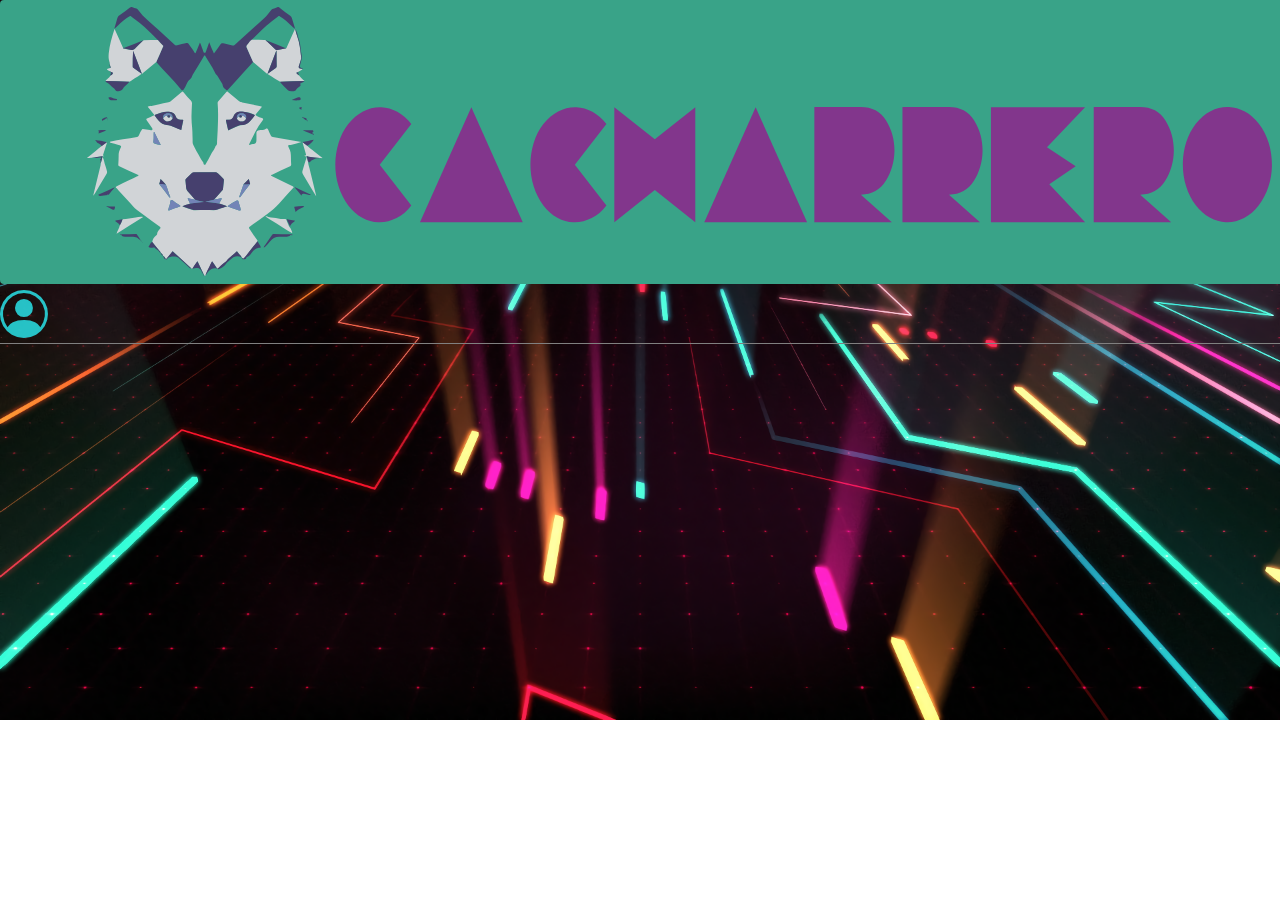
==== pages/ase.html @ 7b5f357b "se sube primeros avances del front reto 4" ====
<!DOCTYPE html>
<html lang="en">

<head>
    <meta charset="UTF-8">
    <meta http-equiv="X-UA-Compatible" content="IE=edge">
    <meta name="viewport" content="width=device-width, initial-scale=1.0">
    <link href="https://cdn.jsdelivr.net/npm/bootstrap@5.1.3/dist/css/bootstrap.min.css" rel="stylesheet"
        integrity="sha384-1BmE4kWBq78iYhFldvKuhfTAU6auU8tT94WrHftjDbrCEXSU1oBoqyl2QvZ6jIW3" crossorigin="anonymous">
    <link rel="stylesheet" href="https://cdn.jsdelivr.net/npm/bootstrap-icons@1.7.2/font/bootstrap-icons.css">
    <link rel="stylesheet" href="../css/estilos.css">
    <title>Asesor Comercial</title>
</head>

<body>
    <!-- Header -->
    <header class="bg-dark">
        <div class="container">
            <div class="row mb-2">
                <div class="col-3 pt-2">
                    <a href="/">
                        <img class="color" src="../logo/Sin título-9.svg" alt="">
                    </a>

                </div>
                <div id="posi" class="col-8 text-end">
                    <span id="name"></span>
                </div>
                <div class="col-1 text-end">
                    <i id="close" class="bi bi-box-arrow-left p-0" style="font-size: 3rem; color: deeppink;"
                        title="Cerrar Sesion"></i>
                </div>
            </div>
        </div>
    </header>

    <!-- Fin header -->}

    <!-- perfil -->
    <div class="container-fluid espacio">
        <div class="row">
            <div class="col">
                <table class="table table-bordered text-center align-middle caption-top">
                    <caption class="text-white text-center fs-1 text-uppercase mb-3">My Perfil</caption>
                    <thead class="table-success">
                        <tr>
                            <th>Identificacion</th>
                            <th>Nombre</th>
                            <th>Email</th>
                            <th>Perfil</th>
                            <th>Zona</th>
                        </tr>
                    </thead>
                    <tbody class="text-white color-f" id="infoPerfil">

                    </tbody>
                </table>
            </div>
        </div>
    </div>
    <!-- fin perfil -->

    <!-- productos -->
    <div id="cpro" class="container-fluid mt-5">
        <div class="row">
            <div class="col">
                <table class="table table-bordered text-center align-middle caption-top">
                    <caption class="text-white text-center fs-1 text-uppercase mb-3">Productos</caption>
                    <thead class="table-success">
                        <tr>
                            <th>Codigo</th>
                            <th>Sistema Operativo</th>
                            <th>Procesador</th>
                            <th>Memoria</th>
                            <th>Disco Duro</th>
                            <th>Descripcion</th>
                            <th>Precio</th>
                            <th>Foto</th>
                        </tr>
                    </thead>
                    <tbody class="text-white color-f" id="infoClone">

                    </tbody>
                </table>
            </div>
        </div>
    </div>
    <!-- fin productos -->

    <!--Boton abrir modal-->

    <div class="container-fluid carrito mt-5">
        <button class="btn btn-primary px-3" data-bs-toggle="modal" data-bs-target="#ModalRegistrarOrden"
            onclick="listaProductos()" style="font-size: 1.2rem;">
            <i class="bi bi-cart-plus-fill pe-2" style="font-size: 1.5rem; color: white;"></i>
            Registrar Orden
        </button>
    </div>

    <ul class="nav justify-content-center">
        <li class="nav-item mx-5">
            <!--<a class="nav-link active" aria-current="page" href="#">Active</a>-->
            <button class="px-3 filtros"
                onclick="verFecha()">
                <i class="bi bi-calendar-event-fill pe-2" style="font-size: 1.5rem; color: white;"></i>
                Ver Por Fecha
            </button>
        </li>
        <li class="nav-item mx-5">
            <!--<a class="nav-link" href="#">Link</a>-->
            <button class="px-3 filtros" 
                onclick="verEstado()">
                <i class="bi bi-check-square-fill pe-2" style="font-size: 1.5rem; color: white;"></i>
                Ver Por Estado
            </button>
        </li>
        <li class="nav-item mx-5">
            <button class="px-3 filtros" 
                onclick="listaProductos()">
                <i class="bi bi-eye-fill pe-2" style="font-size: 1.5rem; color: white;"></i>
                Ver Todas
            </button>
        </li>
        
    </ul>
    <div class="container-fluid fecha">
        <div class="row">
            <div class="col-5" >
                <div id="contenedorF">
                    <button id="filtroFecha" class="btn btn-primary ms-2" onclick="hacerFiltros(this)" name="editar">Consultar</button>
                    <input type="date" class="form-control" id="filtroF" value="">
                </div>
                
                
            </div>
            <div class="col-5">
                <div id="contenedorE">
                    <select class="form-select" id="filtroE" aria-label="Default select example">
                        <option value="">Seleccione el estado</option>
                        <option value="aprobada">Aprobada</option>
                        <option value="rechazada">Rechazada</option>
                        <option value="pendiente">Pendiente</option>
                    </select>
                    <button id="filtroEstado" name="guardar" onclick="hacerFiltros(this)" class="btn btn-primary ms-2">Consultar</button>
                </div>
                
            </div>
        </div>
    </div>
    

    <!-- ordenes asesores comerciales -->
    <div class="container-fluid mt-5 cargar-clone">
        <div class="row">
            <div class="col">
                <table class="table table-bordered text-center align-middle caption-top">
                    <caption class="text-white text-center fs-1 text-uppercase mb-3">mis ordenes
                    </caption>
                    <thead class="table-success">
                        <tr>
                            <th>Identificacion</th>
                            <th>Nombres</th>
                            <th>Email</th>
                            <th>Fecha</th>
                            <th>No. Pedido</th>
                            <th>Estado</th>
                            <th>Pedido</th>
                        </tr>
                    </thead>
                    <tbody class="color-f" id="infoOrdenes">

                    </tbody>
                </table>
            </div>
        </div>
    </div>
    <!-- fin ordenes asesores comerciales -->

    <!--Modal de orden-->
    <div class="modal fade" id="ModalRegistrarOrden" aria-hidden="true" aria-labelledby="ModalRegistrarOrden"
        tabindex="-1">
        <div class="modal-dialog modal-lg">
            <div class="modal-content">
                <div class="modal-header">
                    <h5 class="modal-title" id="exampleModalToggleLabel2">Registrar Pedido</h5>
                    <button type="button" class="btn-close" data-bs-dismiss="modal" aria-label="Close"></button>
                </div>
                <div class="modal-body bg-secondary bg-opacity-25">
                    <div class="container-fluid">
                        <div class="row mb-3 justify-content-md-center">
                            <div class="col">
                                <div class="fw-bold">
                                    <label for="idOrden" class="form-label">Id:</label>
                                    <input type="number" class="form-control" id="idOrden" placeholder="Id Orden">
                                </div>
                            </div>
                            <div class="col">
                                <div class="fw-bold">
                                    <label for="fecha" class="form-label">Fecha del pedido:</label>
                                    <input type="date" class="form-control" id="fecha">
                                </div>
                            </div>

                        </div>

                        <div class="row mb-3 justify-content-md-center">
                            <table class="table table-bordered text-center align-middle caption-top">
                                <caption class="text-black text-center fs-6 text-uppercase mb-3">Señale en la casilla
                                    check los productos que irán en la orden y su cantidad</caption>
                                <thead class="table-success">
                                    <tr>
                                        <th>Codigo</th>
                                        <th>Descripcion</th>
                                        <th>Precio</th>
                                        <th>Foto</th>
                                        <th>Check</th>
                                        <th>Cantidad</th>
                                    </tr>
                                </thead>
                                <tbody class="text-white color-f" id="infoCloneOrden">

                                </tbody>
                            </table>

                        </div>

                    </div>
                </div>
                <div class="modal-footer">
                    <button id="btnRegistrarOrden" onclick="registrarOrden()" class="btn btn-success px-5 me-5">
                        Enviar
                    </button>
                </div>
            </div>
        </div>
    </div>
    <!--Fin modal orden-->

    

    <!-- FOOTER -->
    <footer class="bg-dark">
        <div class="container">
            <div class="row">
                <div class="col text-end text-white fs-6 mt-4 mb-3">
                    <span>Oscar Fabian Gomez Jurado</span><br>
                    <span>Marisol Rodriguez Gutierrez</span><br>
                    <span>Nicolas Albarracin Pineros</span><br><br>

                    <span class="fs-6">Copyright&copy; 2021 Todos los derechos reservados</span>
                </div>
            </div>
        </div>
    </footer>
    <!-- Fin footer -->

    <script src="https://code.jquery.com/jquery-3.6.0.js"></script>
    <script src="https://cdn.jsdelivr.net/npm/@popperjs/core@2.10.2/dist/umd/popper.min.js"
        integrity="sha384-7+zCNj/IqJ95wo16oMtfsKbZ9ccEh31eOz1HGyDuCQ6wgnyJNSYdrPa03rtR1zdB" crossorigin="anonymous">
        </script>
    <script src="https://cdn.jsdelivr.net/npm/bootstrap@5.1.3/dist/js/bootstrap.min.js"
        integrity="sha384-QJHtvGhmr9XOIpI6YVutG+2QOK9T+ZnN4kzFN1RtK3zEFEIsxhlmWl5/YESvpZ13" crossorigin="anonymous">
        </script>
    <script src="../js/ase.js" type="text/javascript"></script>
    <script>
        let firstData = null;
        //console.log(localStorage.getItem("object_name"))
        //if para verificar que si se inicio sesion
        if (localStorage.getItem("datos") != null) {
            let myData = localStorage.getItem("datos");
            firstData = JSON.parse(myData);
            if (firstData.type == "ASE" || firstData.type == "asesor") {
                console.log("Ingresó correctamente");
            } else {
                cerrar();
            }
        } else {
            cerrar();
        }

        function cerrar() {
            $(document).ready(function () {
                localStorage.removeItem('datos');
                $(location).attr('href', "../index.html");
            });
        }
    </script>
</body>

</html>
---- css/estilos.css ----
body {
    margin: 0px;
    background-image: url('../img/1152474.png');
    background-repeat: no-repeat;
    background-size: cover;
}
header {
    border-bottom: 1px solid grey;
    position: fixed;
    left: 0;
    top: 0;
    right: 0;
}
header img {
    width: 100%;
    height: 100%;
}
/*
    https://www.svgrepo.com/show/353405/apiary.svg
*/
.color {
    background-color: #39A388;
    border-radius: 4px;
    padding: 5px;
}
/*#name {
    width: 200px;
}*/
#icon-login {
    width: 50px;
    height: 50px;
    
}
.cursor {
    cursor: pointer;
}
input:focus, select:focus, select, input.form-control:focus, button:active, select.form-select:focus{

    outline:none !important;

    outline-width: 0 !important;

    box-shadow: none;

    -moz-box-shadow: none;

    -webkit-box-shadow: none;

}
#name{
    position: relative;
    top: 27px;
}
i {
    cursor: pointer;
}
.btn:focus {
    outline:none !important;

    outline-width: 0 !important;

    box-shadow: none;

    -moz-box-shadow: none;

    -webkit-box-shadow: none;
}

.espacio {
    padding-top: 10rem;
    padding-left: 6rem;
    padding-right: 6rem;
}

footer {
    /*height: 10rem;*/
    margin-top: 10rem;
    border-top: 1px solid grey;
}

.color-f {
    /*background-color: #3E8E7E !important;*/
    background-color: #055052;
    color: #EEEEEE !important;
}

.fondo-input {
    background-color: #c1d6cc;
}
.fondo-input:focus{
    background-color: #c1d6cc;
}

.carrito {
    padding-left: 6rem;
    padding-right: 6rem;
}

#cpro {
    padding-left: 6rem;
    padding-right: 6rem;
}

.cargar-clone {
    padding-left: 6rem;
    padding-right: 6rem;
}

.filtros {
    font-size: 1.2rem; 
    background-color: transparent;
    border-top: 0;
    border-left: 0;
    border-right: 0;
    border-radius: 0;
    border-bottom: 1px solid dodgerblue;
    color: white;
}

.fecha {
    padding-left: 6rem;
    padding-right: 6rem;
    padding-top: 2rem;
}

#filtroF {
    width: 70%;
    float: left;
}

#filtroE {
    width: 42%;
    float: left;
    margin-right: 0rem;
}

.col-5 {
    padding-right: 1rem;
}
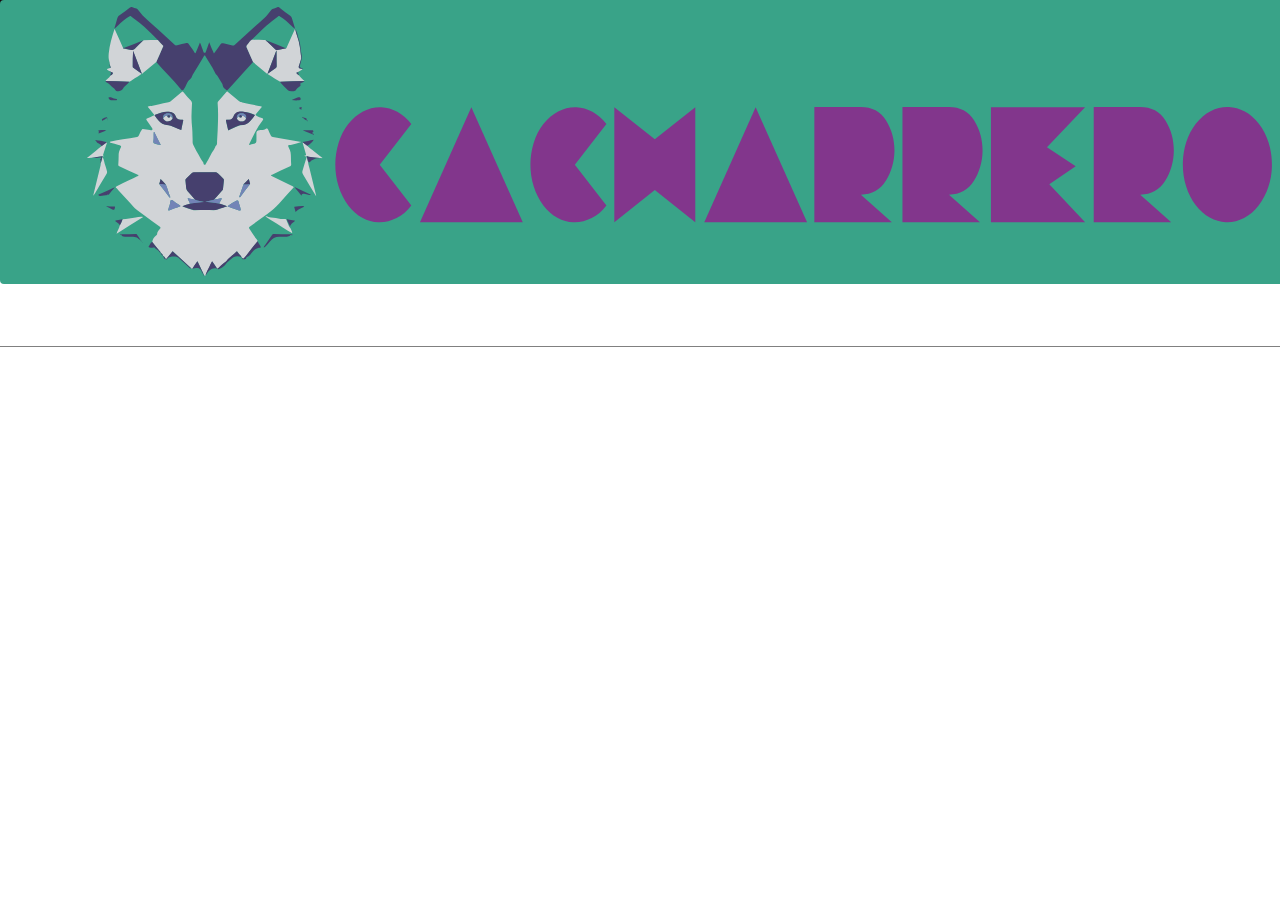
==== commit 4e4dc3e5: "Creación de modal de detalles" ====
--- a/pages/ase.html
+++ b/pages/ase.html
@@ -100,74 +100,70 @@
     <ul class="nav justify-content-center">
         <li class="nav-item mx-5">
             <!--<a class="nav-link active" aria-current="page" href="#">Active</a>-->
-            <button class="px-3 filtros"
-                onclick="verFecha()">
+            <button class="px-3 filtros" onclick="verFecha()">
                 <i class="bi bi-calendar-event-fill pe-2" style="font-size: 1.5rem; color: white;"></i>
                 Ver Por Fecha
             </button>
         </li>
         <li class="nav-item mx-5">
             <!--<a class="nav-link" href="#">Link</a>-->
-            <button class="px-3 filtros" 
-                onclick="verEstado()">
+            <button class="px-3 filtros" onclick="verEstado()">
                 <i class="bi bi-check-square-fill pe-2" style="font-size: 1.5rem; color: white;"></i>
                 Ver Por Estado
             </button>
         </li>
         <li class="nav-item mx-5">
-            <button class="px-3 filtros" 
-                onclick="listaProductos()">
+            <button class="px-3 filtros" onclick="listaProductos()">
                 <i class="bi bi-eye-fill pe-2" style="font-size: 1.5rem; color: white;"></i>
                 Ver Todas
             </button>
         </li>
-        
+
     </ul>
     <div class="container-fluid fecha">
         <div class="row">
-            <div class="col-5" >
+            <div class="col-5">
                 <div id="contenedorF">
-                    <button id="filtroFecha" class="btn btn-primary ms-2" onclick="hacerFiltros(this)" name="editar">Consultar</button>
+                    <button id="filtroFecha" class="btn btn-primary ms-2" onclick="hacerFiltros(this)"
+                        name="editar">Consultar</button>
                     <input type="date" class="form-control" id="filtroF" value="">
                 </div>
-                
-                
+
+
             </div>
             <div class="col-5">
                 <div id="contenedorE">
                     <select class="form-select" id="filtroE" aria-label="Default select example">
                         <option value="">Seleccione el estado</option>
-                        <option value="aprobada">Aprobada</option>
+                        <option value="Aprobada">Aprobada</option>
                         <option value="rechazada">Rechazada</option>
-                        <option value="pendiente">Pendiente</option>
+                        <option value="Pendiente">Pendiente</option>
                     </select>
-                    <button id="filtroEstado" name="guardar" onclick="hacerFiltros(this)" class="btn btn-primary ms-2">Consultar</button>
-                </div>
-                
-            </div>
-        </div>
-    </div>
-    
+                    <button id="filtroEstado" name="guardar" onclick="hacerFiltros(this)"
+                        class="btn btn-primary ms-2">Consultar</button>
+                </div>
+
+            </div>
+        </div>
+    </div>
+
 
     <!-- ordenes asesores comerciales -->
     <div class="container-fluid mt-5 cargar-clone">
         <div class="row">
             <div class="col">
-                <table class="table table-bordered text-center align-middle caption-top">
+                <table id="ocultarTabla" class="table table-bordered text-center align-middle caption-top">
                     <caption class="text-white text-center fs-1 text-uppercase mb-3">mis ordenes
                     </caption>
                     <thead class="table-success">
                         <tr>
-                            <th>Identificacion</th>
-                            <th>Nombres</th>
-                            <th>Email</th>
                             <th>Fecha</th>
-                            <th>No. Pedido</th>
+                            <th>No.Pedido</th>
                             <th>Estado</th>
                             <th>Pedido</th>
                         </tr>
                     </thead>
-                    <tbody class="color-f" id="infoOrdenes">
+                    <tbody class="color-f" id="infoOrdenesFiltro">
 
                     </tbody>
                 </table>
@@ -236,7 +232,53 @@
     </div>
     <!--Fin modal orden-->
 
-    
+
+    <!--Inicio Modal detalles-->
+    <div class="modal fade" id="modalDetalles" aria-hidden="true" aria-labelledby="exampleModalToggleLabel2"
+        tabindex="-1">
+        <div class="modal-dialog modal-lg">
+            <div class="modal-content">
+                <div class="modal-header">
+                    <h5 class="modal-title" id="exampleModalToggleLabel2">Detalle orden</h5>
+                    <button type="button" class="btn-close" data-bs-dismiss="modal" aria-label="Close"></button>
+                </div>
+                <div class="modal-body bg-secondary bg-opacity-25">
+                    <div class="container-fluid">
+                        <div class="row mb-3 justify-content-md-center">
+                            <div class="col">
+                                <div class="fw-bold">
+                                    <label for="id" class="form-label">Id:</label>
+                                    <input type="text" class="form-control" id="idDet" disabled=»disabled»>
+                                </div>
+                            </div>
+                            <div class="col">
+                                <div class="fw-bold">
+                                    <label for="fecha" class="form-label">Fecha:</label>
+                                    <input type="text" class="form-control" id="fechaDet" disabled=»disabled»>
+                                </div>
+                            </div>
+                        </div>
+                        <div class="row mb-3 justify-content-md-center">
+                            <div class="col">
+                                <div class="fw-bold">
+                                    <label for="vendedor" class="form-label">Vendedor:</label>
+                                    <input type="text" class="form-control" id="aseDet" disabled=»disabled»>
+                                </div>
+                            </div>
+                            <div class="col">
+                                <div class="fw-bold">
+                                    <label for="cedula" class="form-label">Cantidad de productos:</label>
+                                    <input type="text" class="form-control" id="prodDet" disabled=»disabled»>
+                                </div>
+                            </div>
+                        </div>
+
+                    </div>
+                </div>
+            </div>
+        </div>
+    </div>
+    <!--Fin Modal detalles-->
 
     <!-- FOOTER -->
     <footer class="bg-dark">
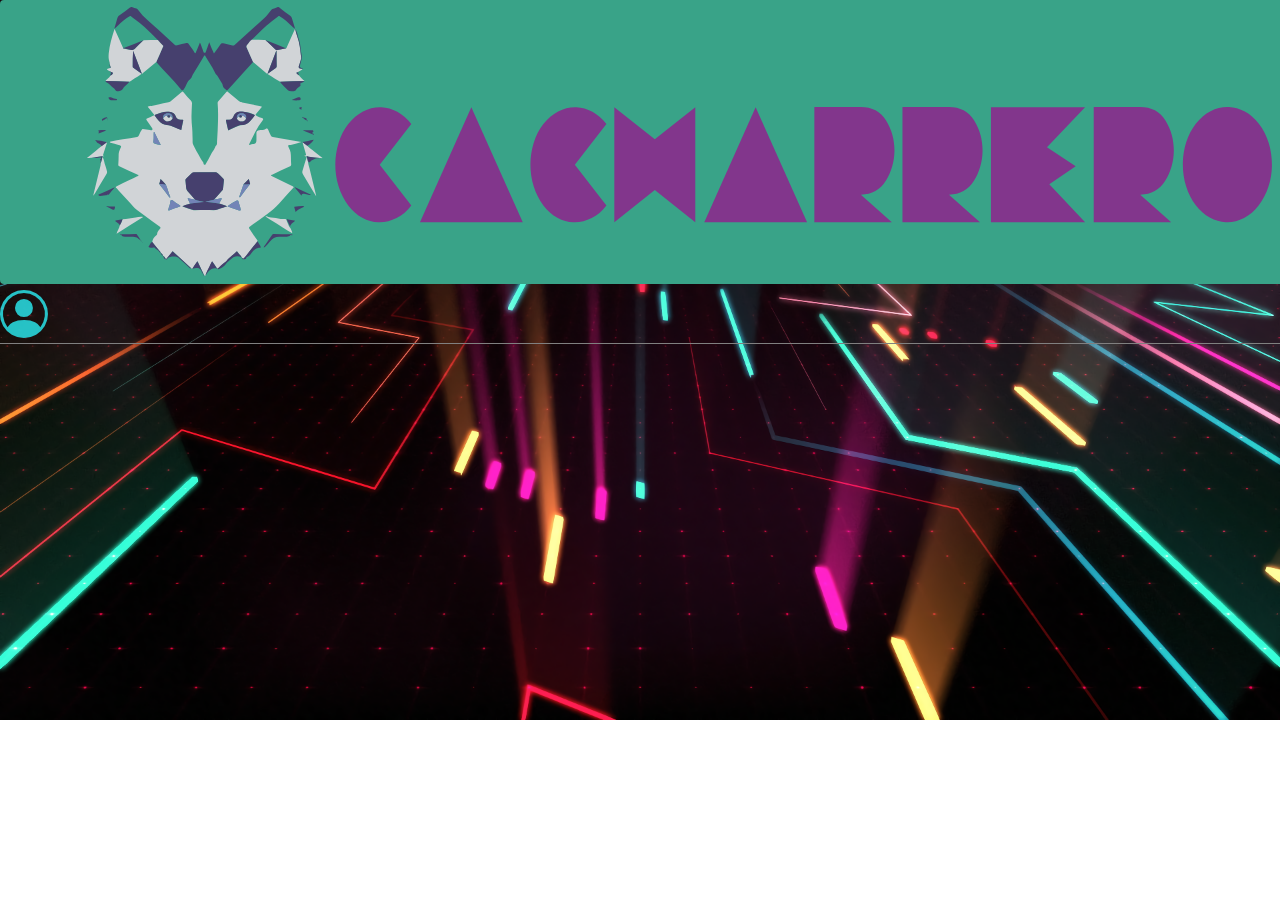
==== commit 369da6bc: "se sube version final" ====
--- a/pages/ase.html
+++ b/pages/ase.html
@@ -100,36 +100,38 @@
     <ul class="nav justify-content-center">
         <li class="nav-item mx-5">
             <!--<a class="nav-link active" aria-current="page" href="#">Active</a>-->
-            <button class="px-3 filtros" onclick="verFecha()">
+            <button class="px-3 filtros"
+                onclick="verFecha()">
                 <i class="bi bi-calendar-event-fill pe-2" style="font-size: 1.5rem; color: white;"></i>
                 Ver Por Fecha
             </button>
         </li>
         <li class="nav-item mx-5">
             <!--<a class="nav-link" href="#">Link</a>-->
-            <button class="px-3 filtros" onclick="verEstado()">
+            <button class="px-3 filtros" 
+                onclick="verEstado()">
                 <i class="bi bi-check-square-fill pe-2" style="font-size: 1.5rem; color: white;"></i>
                 Ver Por Estado
             </button>
         </li>
         <li class="nav-item mx-5">
-            <button class="px-3 filtros" onclick="listaProductos()">
+            <button class="px-3 filtros" 
+                onclick="listaProductos()">
                 <i class="bi bi-eye-fill pe-2" style="font-size: 1.5rem; color: white;"></i>
                 Ver Todas
             </button>
         </li>
-
+        
     </ul>
     <div class="container-fluid fecha">
         <div class="row">
-            <div class="col-5">
+            <div class="col-5" >
                 <div id="contenedorF">
-                    <button id="filtroFecha" class="btn btn-primary ms-2" onclick="hacerFiltros(this)"
-                        name="editar">Consultar</button>
+                    <button id="filtroFecha" class="btn btn-primary ms-2" onclick="hacerFiltros(this)" name="editar">Consultar</button>
                     <input type="date" class="form-control" id="filtroF" value="">
                 </div>
-
-
+                
+                
             </div>
             <div class="col-5">
                 <div id="contenedorE">
@@ -139,14 +141,13 @@
                         <option value="rechazada">Rechazada</option>
                         <option value="Pendiente">Pendiente</option>
                     </select>
-                    <button id="filtroEstado" name="guardar" onclick="hacerFiltros(this)"
-                        class="btn btn-primary ms-2">Consultar</button>
-                </div>
-
-            </div>
-        </div>
-    </div>
-
+                    <button id="filtroEstado" name="guardar" onclick="hacerFiltros(this)" class="btn btn-primary ms-2">Consultar</button>
+                </div>
+                
+            </div>
+        </div>
+    </div>
+    
 
     <!-- ordenes asesores comerciales -->
     <div class="container-fluid mt-5 cargar-clone">
@@ -231,54 +232,43 @@
         </div>
     </div>
     <!--Fin modal orden-->
-
-
-    <!--Inicio Modal detalles-->
-    <div class="modal fade" id="modalDetalles" aria-hidden="true" aria-labelledby="exampleModalToggleLabel2"
-        tabindex="-1">
-        <div class="modal-dialog modal-lg">
-            <div class="modal-content">
-                <div class="modal-header">
-                    <h5 class="modal-title" id="exampleModalToggleLabel2">Detalle orden</h5>
+    
+    <!-- Modal detalle orden -->
+    <div class="modal fade" id="detalleOrdenAse" tabindex="-1" aria-labelledby="exampleModalLabel" aria-hidden="true">
+        <div class="modal-dialog" style="max-width: 90% !important;">
+            <div class="modal-content" style="background-color: #2E4C6D;">
+                <div class="modal-header" style="border: none;">
                     <button type="button" class="btn-close" data-bs-dismiss="modal" aria-label="Close"></button>
                 </div>
-                <div class="modal-body bg-secondary bg-opacity-25">
+                <div class="modal-body">
                     <div class="container-fluid">
-                        <div class="row mb-3 justify-content-md-center">
-                            <div class="col">
-                                <div class="fw-bold">
-                                    <label for="id" class="form-label">Id:</label>
-                                    <input type="text" class="form-control" id="idDet" disabled=»disabled»>
-                                </div>
-                            </div>
-                            <div class="col">
-                                <div class="fw-bold">
-                                    <label for="fecha" class="form-label">Fecha:</label>
-                                    <input type="text" class="form-control" id="fechaDet" disabled=»disabled»>
-                                </div>
-                            </div>
-                        </div>
-                        <div class="row mb-3 justify-content-md-center">
-                            <div class="col">
-                                <div class="fw-bold">
-                                    <label for="vendedor" class="form-label">Vendedor:</label>
-                                    <input type="text" class="form-control" id="aseDet" disabled=»disabled»>
-                                </div>
-                            </div>
-                            <div class="col">
-                                <div class="fw-bold">
-                                    <label for="cedula" class="form-label">Cantidad de productos:</label>
-                                    <input type="text" class="form-control" id="prodDet" disabled=»disabled»>
-                                </div>
-                            </div>
-                        </div>
-
+                        <table class="table caption-top table-dark table-bordered text-center align-middle">
+                            <caption class="text-white text-center text-uppercase fs-1">Detalle De La Orden</caption>
+                            <thead class="table-success">
+                                <tr">
+                                    <th>Codigo</th>
+                                    <th>Marca</th>
+                                    <th>Procesador</th>
+                                    <th>S.Operativo</th>
+                                    <th>Descripcion</th>
+                                    <th>Precio</th>
+                                    <th>Cantidad</th>
+                                    <th>Foto</th>
+                                </tr>
+                            </thead>
+                            <tbody class="text-white" id="listaProductosOrdenAsesor">
+
+                            </tbody>
+                        </table>
                     </div>
                 </div>
-            </div>
-        </div>
-    </div>
-    <!--Fin Modal detalles-->
+                <div class="modal-footer" style="border: none;">
+
+                </div>
+            </div>
+        </div>
+    </div>
+    <!-- Fin modal detalle orden -->
 
     <!-- FOOTER -->
     <footer class="bg-dark">
